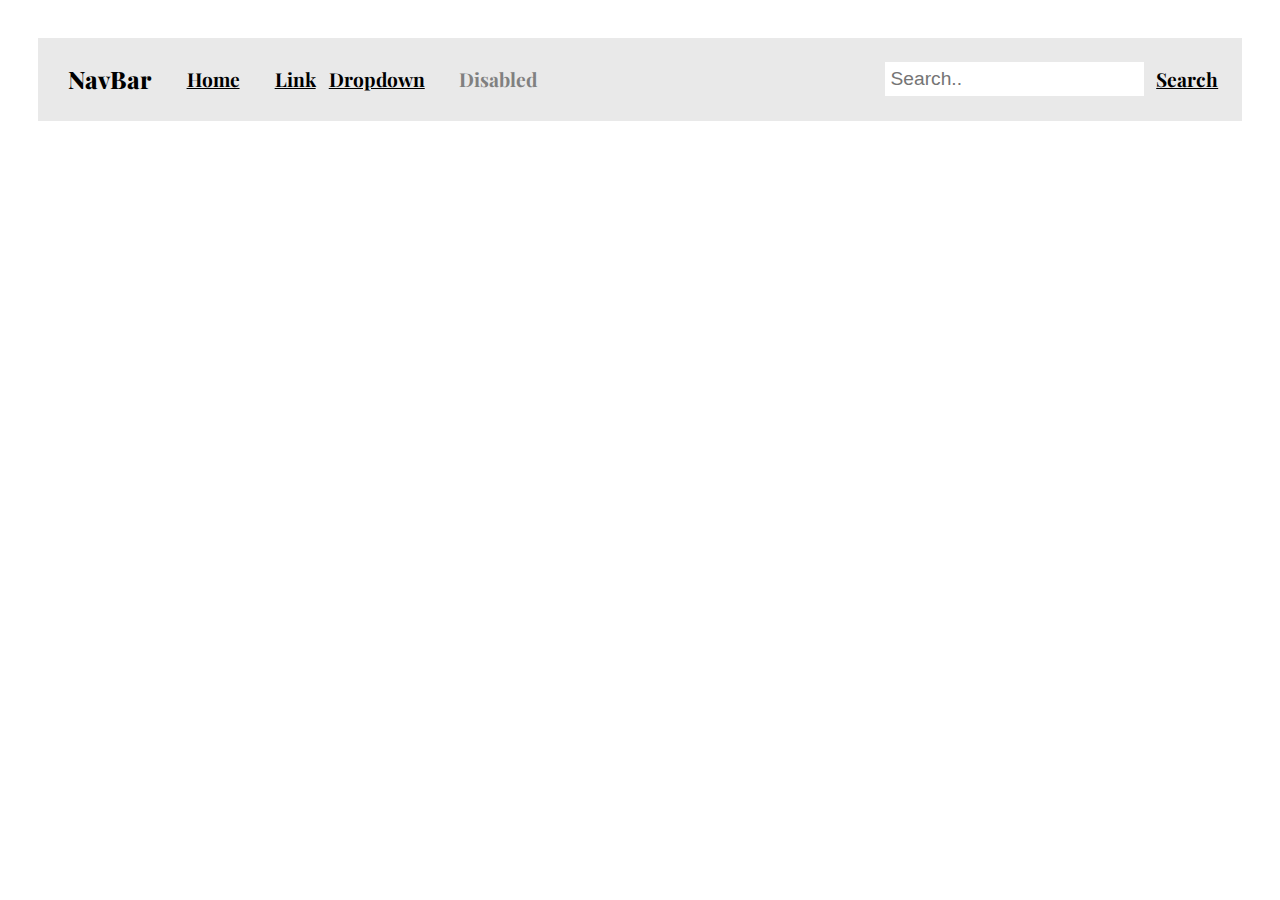
==== navbar.html @ b8ea1437 "first-commit" ====
<!DOCTYPE html>
<html>

<head>
  <meta name="viewport" content="width=device-width, initial-scale=1.0, user-scalable=no">
  <title>Bootstrap NavBar Demo</title>
  <!--Stylesheets-->
  <link rel="stylesheet" href="navbar.css">
  <!--Fonts-->
  <link href="https://fonts.googleapis.com/css?family=Playfair+Display:400,700" rel="stylesheet">
  <link href="https://fonts.googleapis.com/css?family=Istok+Web:400,700" rel="stylesheet">
</head>

<body>

  <div class="container">

    <div class="nav-bar-container">

      <button class="navbar-brand">
          NavBar
        </button>

      <button class="nav-button">
          Home
        </button>

      <button class="nav-button">
          Link
        </button>
      <div class="dropdown-container">
        <button class="nav-button dropBtn">
          Dropdown
        </button>

        <div class="dropdown-items">
          <ul class="link-list">
            <li><a href="#">Item One</a></li>
            <li> <a href="#">Item Two</a></li>
            <li><a href="#">Item Three</a></li>
          </ul>
        </div>
        
      </div>
        <button class="disabled-button">
          Disabled
        </button>

        <div class="search-container">
          <input type="text" onfocus="this.value=''" placeholder="Search.." class="search-form">

          <button class="nav-button" id="search-button">
          Search
        </button>

        </div>
      </div>

    </div>

    <script src="https://ajax.googleapis.com/ajax/libs/jquery/3.3.1/jquery.min.js"></script>

    <script src="navbar.js"></script>

</body>

</html>
---- navbar.css ----
:root {
  font-size: 16px;
}

body {
  margin: 0;
  padding: 0;
}

.container {
  background: white;
  display: flex;
  flex-direction: row;
  align-items: flex-start;
  flex-wrap: wrap;
  justify-content: space-evenly;
  padding: 3%;
}

.nav-bar-container {
  background: #e9e9e9;
  display: flex;
  flex-direction: row;
  align-items: center;
  flex-wrap: wrap;
  padding: 2%;
  width: 100%;
}

.navbar-brand {
  color: black;
  font-family: "Playfair Display", serif;
  font-size: 1.5rem;
  font-weight: 800;
  background: none;
  border: none;
  outline: none;
 
  cursor: pointer;
}

.nav-button {
  color: black;
  font-family: "Playfair Display", serif;
  font-size: 1.2rem;
  font-weight: 700;
  background: none;
  border: none;
  margin-left: 2%;
  outline: none;
  outline-offset: 0;
  cursor: pointer;
  text-decoration: underline;
}

.disabled-button {
  color: grey;
  font-family: "Playfair Display", serif;
  font-size: 1.2rem;
  font-weight: 700;
  background: none;
  border: none;
  margin-left: 2%;
  outline: none;
  outline-offset: 0;
}

.search-container {
  display: flex;
  justify-content: space-between;
  margin-left: auto;
}

.search-form {
  padding: 6px;
  border: none;
  font-size: 1.2rem;
}

.dropdown-container {
  display: flex;
  flex-direction: column;
  justify-content: center;
  align-items: center;
}

.dropdown-items {
  display : none;
  z-index: 1;
  background-color: white;
  font-family: "Playfair Display", serif;
  font-size: 1.1rem;
  font-weight: 600;
  box-shadow: 0px 8px 16px 0px rgba(0,0,0,0.2);
}

.link-list{
  
  list-style-type: none;
  padding : 20px;
  
}

@media only screen and (max-width: 860px) {
    body {
        background-color: lightblue;
    }
  
  .nav-bar-container{
    flex-direction:column;
    justify-content : space-between;
    
  }
  
  .search-container{
    margin : auto;
  }
}
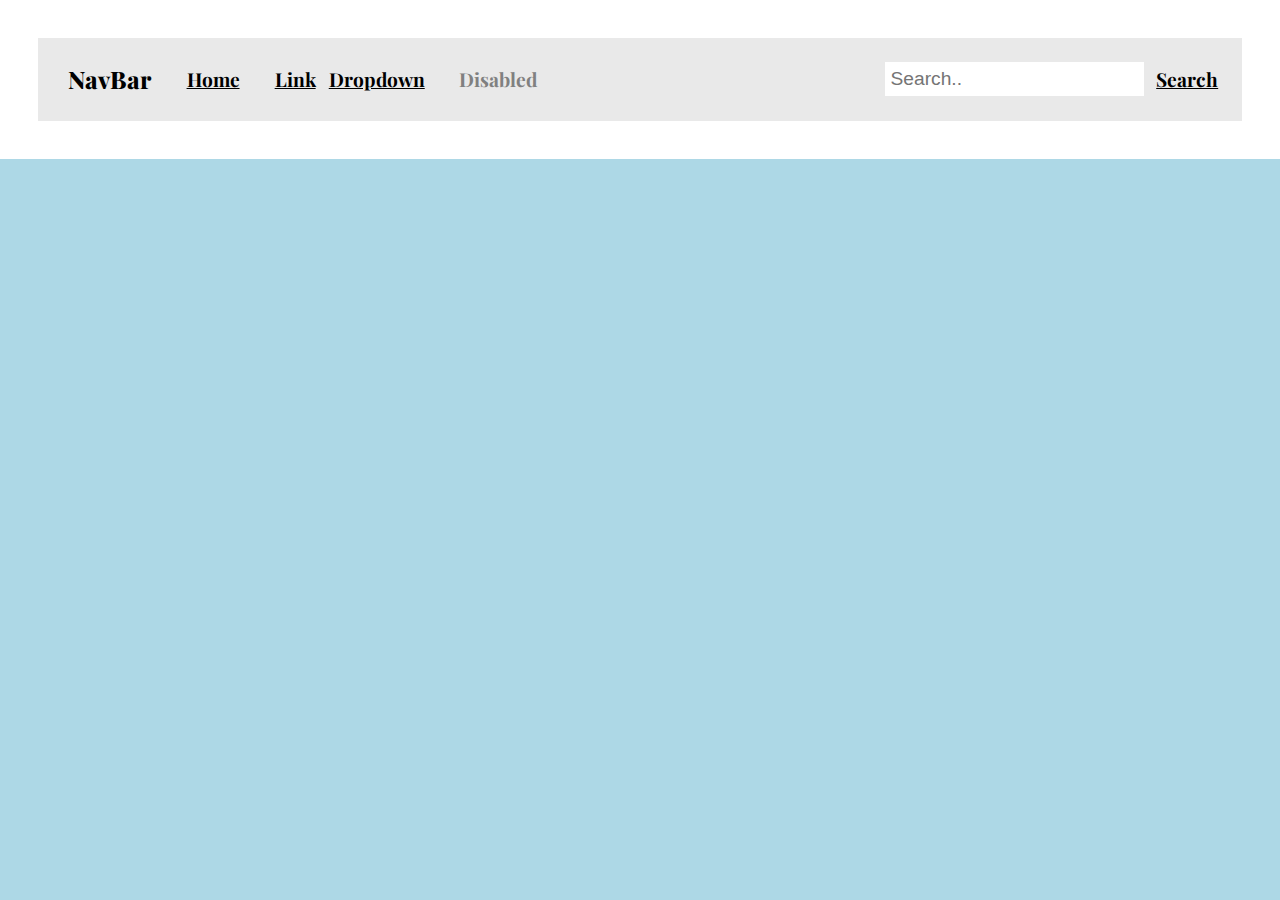
==== commit 59867bed: "second-commit" ====
--- a/navbar.html
+++ b/navbar.html
@@ -17,9 +17,9 @@
 
     <div class="nav-bar-container">
 
-      <button class="navbar-brand">
+       <a href="index.html"> <button class="navbar-brand">
           NavBar
-        </button>
+       </button></a>
 
       <button class="nav-button">
           Home
--- a/navbar.css
+++ b/navbar.css
@@ -5,6 +5,7 @@
 body {
   margin: 0;
   padding: 0;
+  background-color: lightblue;
 }
 
 .container {
@@ -102,10 +103,7 @@
 }
 
 @media only screen and (max-width: 860px) {
-    body {
-        background-color: lightblue;
-    }
-  
+      
   .nav-bar-container{
     flex-direction:column;
     justify-content : space-between;
@@ -115,4 +113,6 @@
   .search-container{
     margin : auto;
   }
-}+  
+}
+
